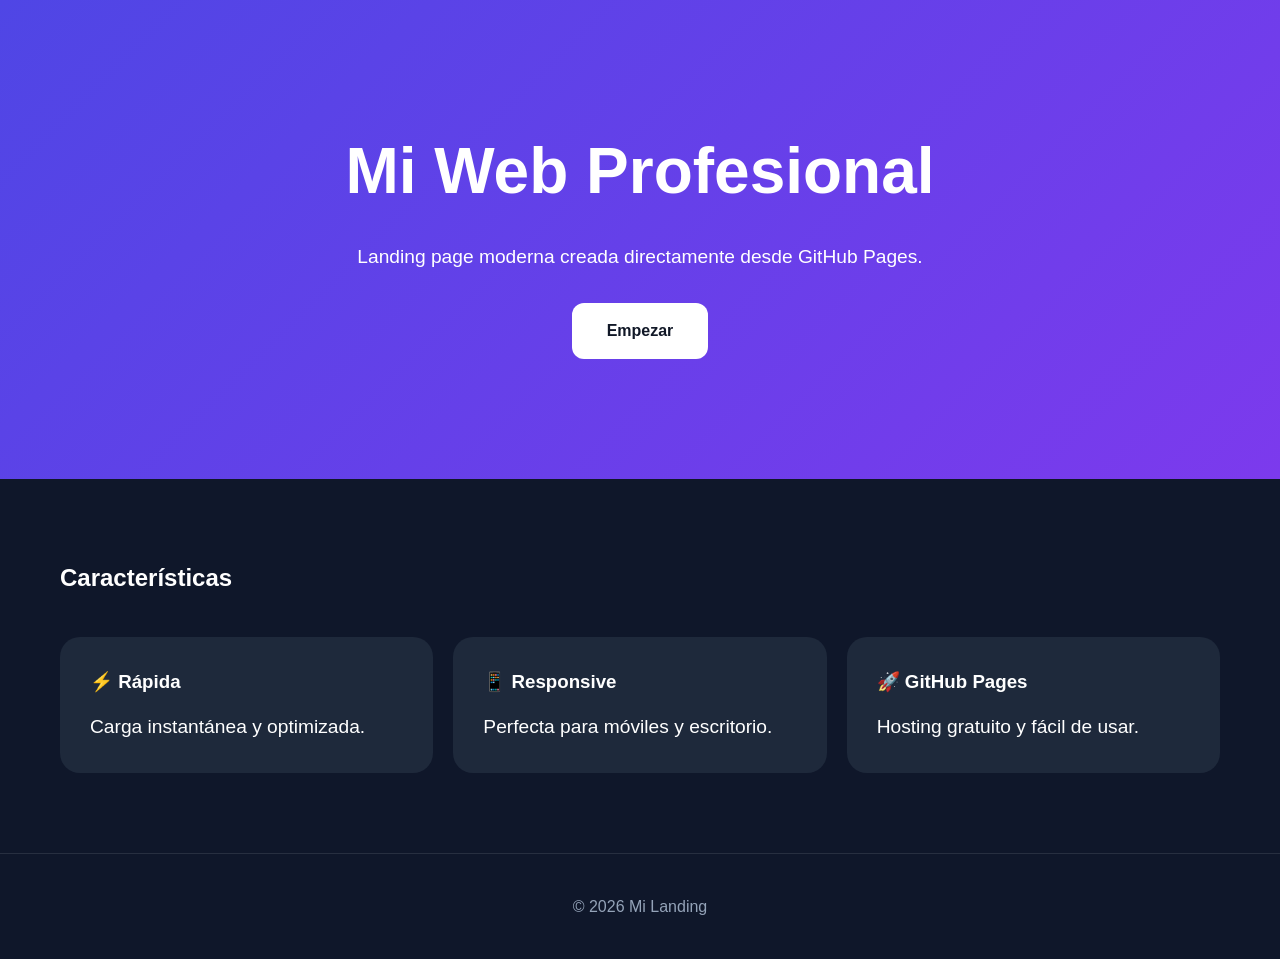
==== index.html @ ab98df6a "Update index.html" ====
<!DOCTYPE html>
<html lang="es">
<head>
  <meta charset="UTF-8">
  <meta name="viewport" content="width=device-width, initial-scale=1.0">
  <title>Mi Landing</title>

  <style>
    *{
      margin:0;
      padding:0;
      box-sizing:border-box;
    }

    body{
      font-family:Arial,sans-serif;
      background:#0f172a;
      color:white;
      line-height:1.6;
    }

    header{
      padding:120px 20px;
      text-align:center;
      background:linear-gradient(135deg,#4f46e5,#7c3aed);
    }

    h1{
      font-size:4rem;
      margin-bottom:20px;
    }

    p{
      max-width:700px;
      margin:auto;
      font-size:1.2rem;
    }

    .btn{
      display:inline-block;
      margin-top:30px;
      padding:15px 35px;
      background:white;
      color:#111827;
      border-radius:12px;
      text-decoration:none;
      font-weight:bold;
    }

    section{
      padding:80px 20px;
      max-width:1200px;
      margin:auto;
    }

    .cards{
      display:grid;
      grid-template-columns:repeat(auto-fit,minmax(250px,1fr));
      gap:20px;
      margin-top:40px;
    }

    .card{
      background:#1e293b;
      padding:30px;
      border-radius:20px;
    }

    .card h3{
      margin-bottom:15px;
    }

    footer{
      text-align:center;
      padding:40px;
      border-top:1px solid rgba(255,255,255,.1);
      color:#94a3b8;
    }
  </style>
  <meta name="description" content="Mi web profesional creada con GitHub Pages">
  <meta name="google-site-verification" content="y4RhcSSkL5xrVpU8_bVdrm8lTZeU_eDW9FTMyWTZdXQ" />
  <title>Mi Web Profesional</title>
</head>
<body>

<header>
  <h1>Mi Web Profesional</h1>
  <p>
    Landing page moderna creada directamente desde GitHub Pages.
  </p>

  <a class="btn" href="#">
    Empezar
  </a>
</header>

<section>
  <h2>Características</h2>

  <div class="cards">

    <div class="card">
      <h3>⚡ Rápida</h3>
      <p>Carga instantánea y optimizada.</p>
    </div>

    <div class="card">
      <h3>📱 Responsive</h3>
      <p>Perfecta para móviles y escritorio.</p>
    </div>

    <div class="card">
      <h3>🚀 GitHub Pages</h3>
      <p>Hosting gratuito y fácil de usar.</p>
    </div>

  </div>
</section>

<footer>
  © 2026 Mi Landing
</footer>

</body>
</html>
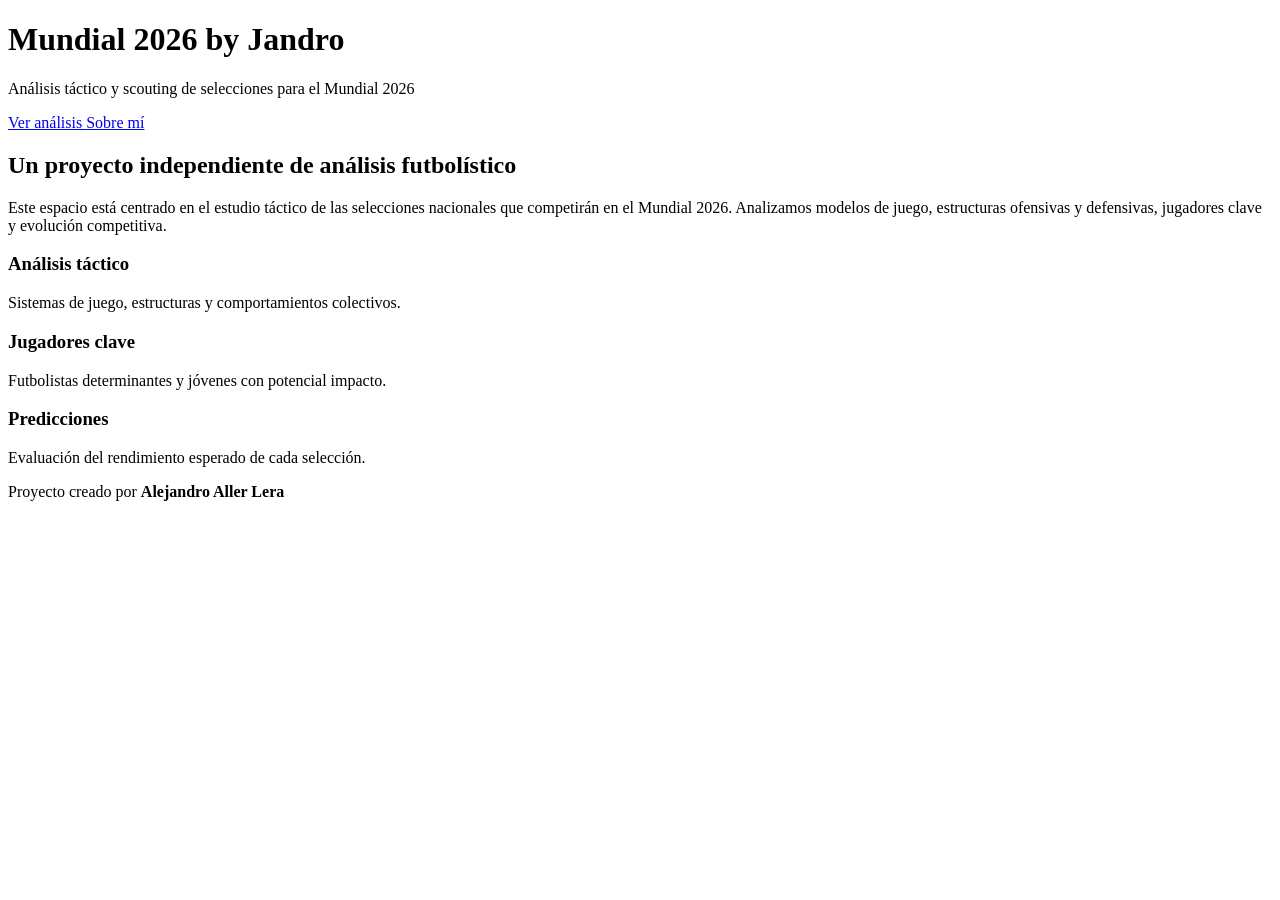
==== commit 888ccbda: "Update index.html" ====
--- a/index.html
+++ b/index.html
@@ -1,125 +1,71 @@
 <!DOCTYPE html>
 <html lang="es">
 <head>
-  <meta charset="UTF-8">
-  <meta name="viewport" content="width=device-width, initial-scale=1.0">
-  <title>Mi Landing</title>
+  <meta charset="UTF-8" />
+  <meta name="viewport" content="width=device-width, initial-scale=1.0" />
+  <title>Mundial 2026 by Jandro</title>
 
-  <style>
-    *{
-      margin:0;
-      padding:0;
-      box-sizing:border-box;
-    }
+  <link rel="stylesheet" href="css/styles.css" />
+</head>
 
-    body{
-      font-family:Arial,sans-serif;
-      background:#0f172a;
-      color:white;
-      line-height:1.6;
-    }
-
-    header{
-      padding:120px 20px;
-      text-align:center;
-      background:linear-gradient(135deg,#4f46e5,#7c3aed);
-    }
-
-    h1{
-      font-size:4rem;
-      margin-bottom:20px;
-    }
-
-    p{
-      max-width:700px;
-      margin:auto;
-      font-size:1.2rem;
-    }
-
-    .btn{
-      display:inline-block;
-      margin-top:30px;
-      padding:15px 35px;
-      background:white;
-      color:#111827;
-      border-radius:12px;
-      text-decoration:none;
-      font-weight:bold;
-    }
-
-    section{
-      padding:80px 20px;
-      max-width:1200px;
-      margin:auto;
-    }
-
-    .cards{
-      display:grid;
-      grid-template-columns:repeat(auto-fit,minmax(250px,1fr));
-      gap:20px;
-      margin-top:40px;
-    }
-
-    .card{
-      background:#1e293b;
-      padding:30px;
-      border-radius:20px;
-    }
-
-    .card h3{
-      margin-bottom:15px;
-    }
-
-    footer{
-      text-align:center;
-      padding:40px;
-      border-top:1px solid rgba(255,255,255,.1);
-      color:#94a3b8;
-    }
-  </style>
-  <meta name="description" content="Mi web profesional creada con GitHub Pages">
-  <meta name="google-site-verification" content="y4RhcSSkL5xrVpU8_bVdrm8lTZeU_eDW9FTMyWTZdXQ" />
-  <title>Mi Web Profesional</title>
-</head>
 <body>
 
-<header>
-  <h1>Mi Web Profesional</h1>
-  <p>
-    Landing page moderna creada directamente desde GitHub Pages.
-  </p>
+  <!-- HERO -->
+  <header class="hero">
+    <h1>Mundial 2026 by Jandro</h1>
 
-  <a class="btn" href="#">
-    Empezar
-  </a>
-</header>
+    <p class="subtitle">
+      Análisis táctico y scouting de selecciones para el Mundial 2026
+    </p>
 
-<section>
-  <h2>Características</h2>
+    <div class="buttons">
+      <a href="pages/selecciones/index.html" class="btn primary">
+        Ver análisis
+      </a>
 
-  <div class="cards">
+      <a href="pages/sobre-mi/index.html" class="btn secondary">
+        Sobre mí
+      </a>
+    </div>
+  </header>
 
+  <!-- PROYECTO -->
+  <section class="section">
+    <h2>Un proyecto independiente de análisis futbolístico</h2>
+
+    <p>
+      Este espacio está centrado en el estudio táctico de las selecciones nacionales
+      que competirán en el Mundial 2026. Analizamos modelos de juego, estructuras
+      ofensivas y defensivas, jugadores clave y evolución competitiva.
+    </p>
+  </section>
+
+  <!-- QUÉ ENCONTRARÁS -->
+  <section class="section grid">
+    
     <div class="card">
-      <h3>⚡ Rápida</h3>
-      <p>Carga instantánea y optimizada.</p>
+      <h3>Análisis táctico</h3>
+      <p>Sistemas de juego, estructuras y comportamientos colectivos.</p>
     </div>
 
     <div class="card">
-      <h3>📱 Responsive</h3>
-      <p>Perfecta para móviles y escritorio.</p>
+      <h3>Jugadores clave</h3>
+      <p>Futbolistas determinantes y jóvenes con potencial impacto.</p>
     </div>
 
     <div class="card">
-      <h3>🚀 GitHub Pages</h3>
-      <p>Hosting gratuito y fácil de usar.</p>
+      <h3>Predicciones</h3>
+      <p>Evaluación del rendimiento esperado de cada selección.</p>
     </div>
 
-  </div>
-</section>
+  </section>
 
-<footer>
-  © 2026 Mi Landing
-</footer>
+  <!-- FIRMA -->
+  <footer class="footer">
+    <p>
+      Proyecto creado por <strong>Alejandro Aller Lera</strong>
+    </p>
+  </footer>
 
 </body>
 </html>
--- a/css/styles.css
+++ b/css/styles.css
@@ -0,0 +1 @@
+
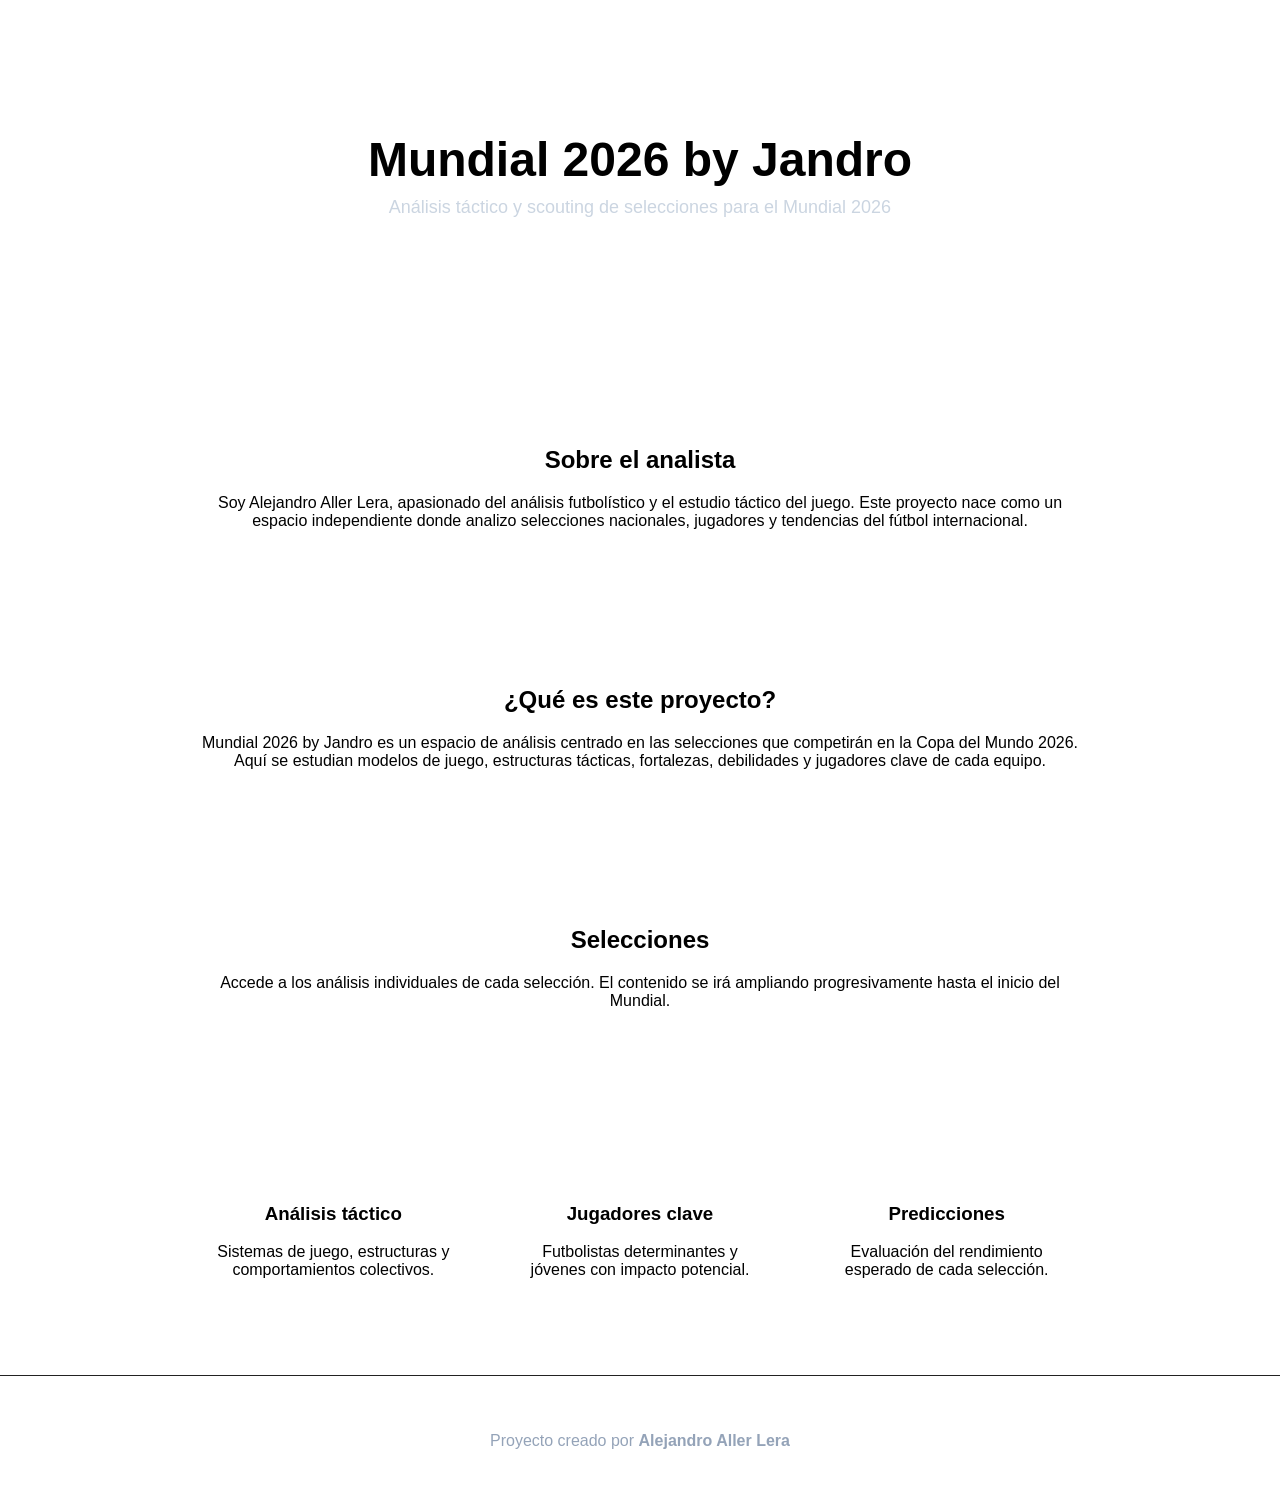
==== commit 66554d62: "Update index.html" ====
--- a/index.html
+++ b/index.html
@@ -4,7 +4,6 @@
   <meta charset="UTF-8" />
   <meta name="viewport" content="width=device-width, initial-scale=1.0" />
   <title>Mundial 2026 by Jandro</title>
-
   <link rel="stylesheet" href="css/styles.css" />
 </head>
 
@@ -18,31 +17,50 @@
       Análisis táctico y scouting de selecciones para el Mundial 2026
     </p>
 
-    <div class="buttons">
-      <a href="pages/selecciones/index.html" class="btn primary">
-        Ver análisis
-      </a>
+    <a href="pages/selecciones/index.html" class="btn primary">
+      Explorar selecciones
+    </a>
+  </header>
 
-      <a href="pages/sobre-mi/index.html" class="btn secondary">
-        Sobre mí
-      </a>
-    </div>
-  </header>
+  <!-- SOBRE MÍ (RESUMIDO) -->
+  <section class="section">
+    <h2>Sobre el analista</h2>
+
+    <p>
+      Soy Alejandro Aller Lera, apasionado del análisis futbolístico y el estudio táctico del juego.
+      Este proyecto nace como un espacio independiente donde analizo selecciones nacionales,
+      jugadores y tendencias del fútbol internacional.
+    </p>
+  </section>
 
   <!-- PROYECTO -->
   <section class="section">
-    <h2>Un proyecto independiente de análisis futbolístico</h2>
+    <h2>¿Qué es este proyecto?</h2>
 
     <p>
-      Este espacio está centrado en el estudio táctico de las selecciones nacionales
-      que competirán en el Mundial 2026. Analizamos modelos de juego, estructuras
-      ofensivas y defensivas, jugadores clave y evolución competitiva.
+      Mundial 2026 by Jandro es un espacio de análisis centrado en las selecciones que competirán
+      en la Copa del Mundo 2026. Aquí se estudian modelos de juego, estructuras tácticas,
+      fortalezas, debilidades y jugadores clave de cada equipo.
     </p>
+  </section>
+
+  <!-- SELECCIONES -->
+  <section class="section">
+    <h2>Selecciones</h2>
+
+    <p>
+      Accede a los análisis individuales de cada selección. El contenido se irá ampliando progresivamente
+      hasta el inicio del Mundial.
+    </p>
+
+    <a href="pages/selecciones/index.html" class="btn primary">
+      Ir a selecciones
+    </a>
   </section>
 
   <!-- QUÉ ENCONTRARÁS -->
   <section class="section grid">
-    
+
     <div class="card">
       <h3>Análisis táctico</h3>
       <p>Sistemas de juego, estructuras y comportamientos colectivos.</p>
@@ -50,7 +68,7 @@
 
     <div class="card">
       <h3>Jugadores clave</h3>
-      <p>Futbolistas determinantes y jóvenes con potencial impacto.</p>
+      <p>Futbolistas determinantes y jóvenes con impacto potencial.</p>
     </div>
 
     <div class="card">
--- a/css/styles.css
+++ b/css/styles.css
@@ -1 +1,108 @@
+body {
+  margin: 0;
+  font-family: Arial, sans-serif;
+  background-color: var(--bg);
+  color: var(--text);
+}
 
+/* HERO */
+.hero {
+  text-align: center;
+  padding: 100px 20px;
+}
+
+.hero h1 {
+  font-size: 48px;
+  margin-bottom: 10px;
+}
+
+.subtitle {
+  color: #cbd5e1;
+  font-size: 18px;
+  max-width: 600px;
+  margin: 0 auto 30px;
+}
+
+/* BOTONES */
+.buttons {
+  display: flex;
+  justify-content: center;
+  gap: 15px;
+}
+
+.btn {
+  padding: 12px 20px;
+  text-decoration: none;
+  border-radius: 10px;
+  font-weight: bold;
+}
+
+.primary {
+  background: var(--red);
+  color: white;
+}
+
+.primary:hover {
+  background: #be123c;
+}
+
+.secondary {
+  border: 1px solid var(--border);
+  color: var(--text);
+}
+
+/* SECCIONES */
+.section {
+  padding: 60px 20px;
+  max-width: 900px;
+  margin: auto;
+  text-align: center;
+}
+
+.section h2 {
+  margin-bottom: 20px;
+}
+
+/* GRID */
+.grid {
+  display: grid;
+  grid-template-columns: repeat(3, 1fr);
+  gap: 20px;
+}
+
+/* CARDS */
+.card {
+  background: var(--card);
+  padding: 20px;
+  border-radius: 12px;
+  border: 1px solid var(--border);
+  transition: 0.2s;
+}
+
+.card:hover {
+  transform: translateY(-3px);
+  border-color: var(--blue);
+}
+
+/* FOOTER */
+.footer {
+  text-align: center;
+  padding: 40px;
+  border-top: 1px solid #222;
+  color: #94a3b8;
+}
+
+/* RESPONSIVE */
+@media (max-width: 768px) {
+  .hero h1 {
+    font-size: 32px;
+  }
+
+  .grid {
+    grid-template-columns: 1fr;
+  }
+
+  .buttons {
+    flex-direction: column;
+  }
+}
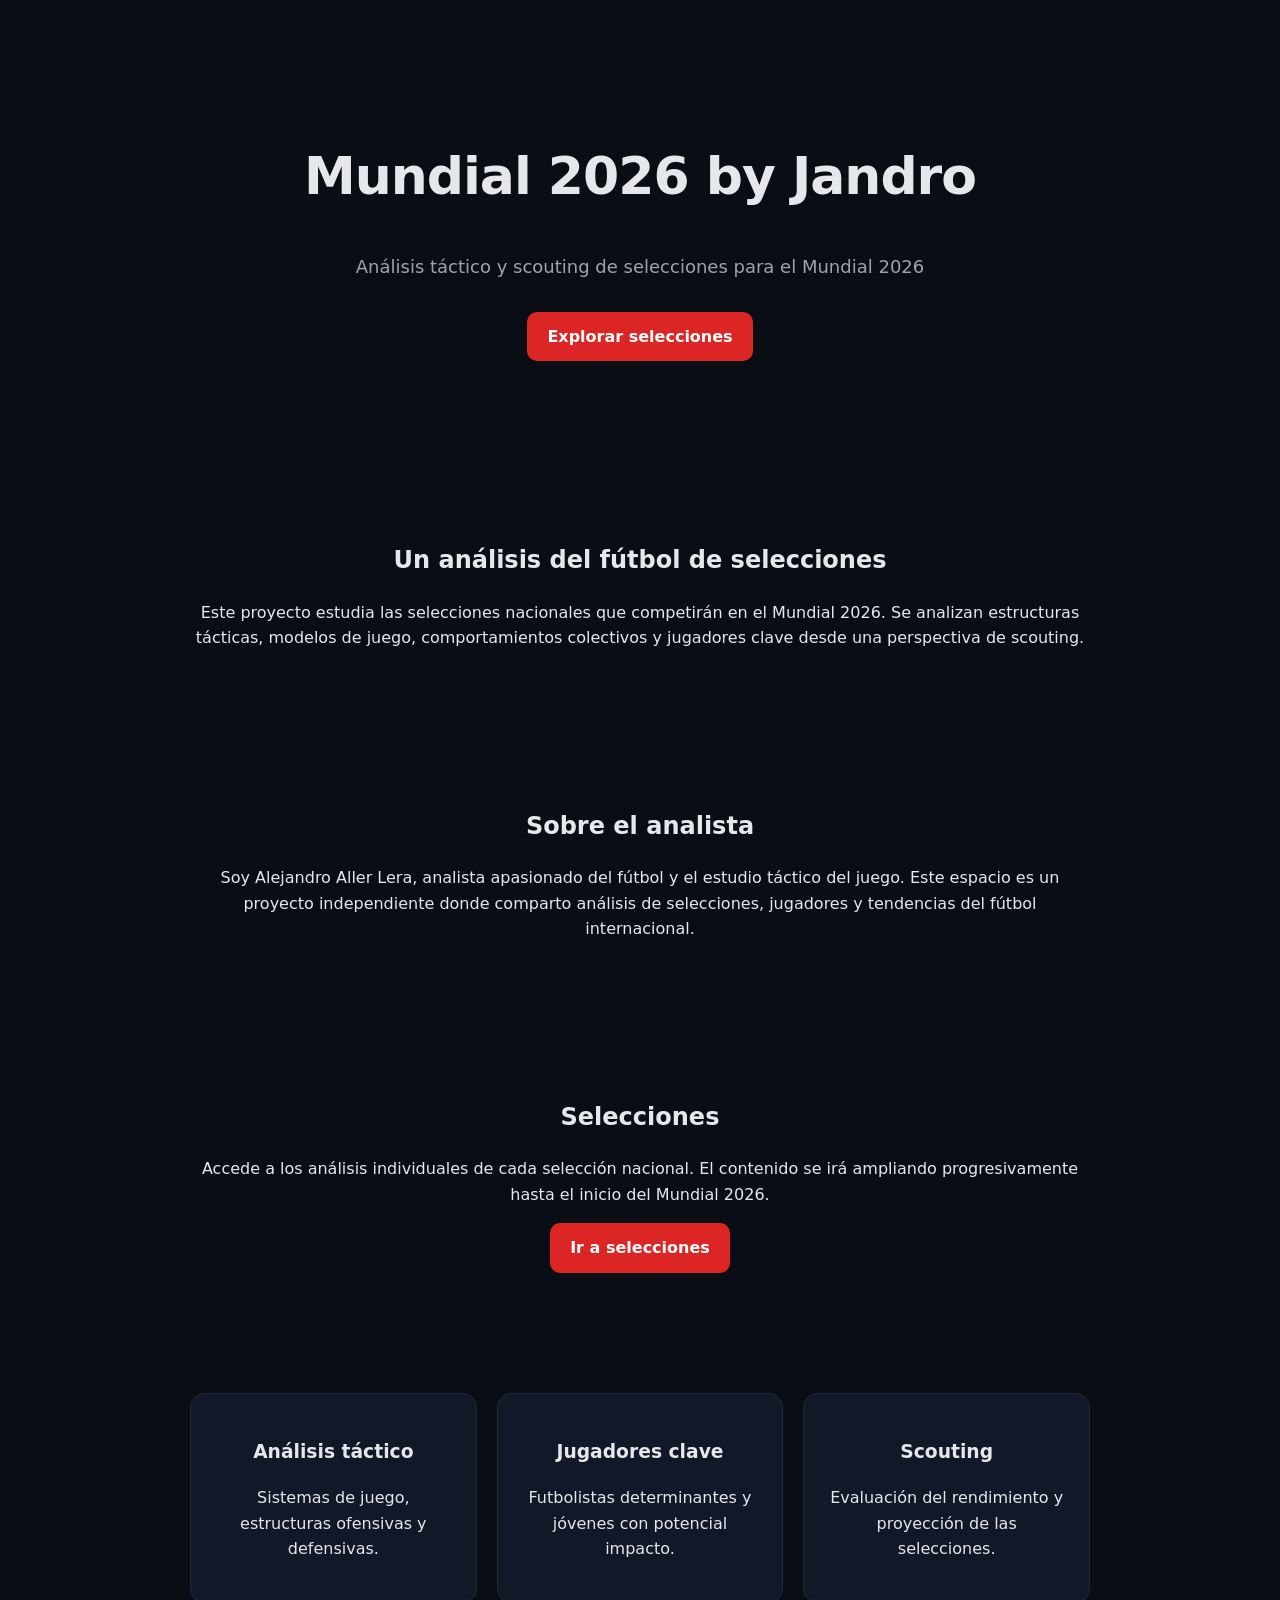
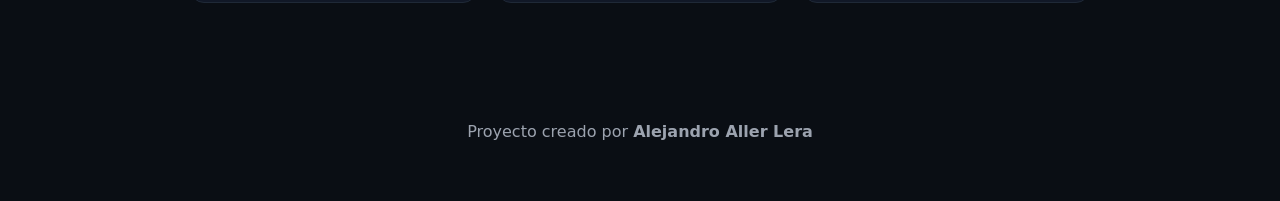
==== commit 3489f108: "Update index.html" ====
--- a/index.html
+++ b/index.html
@@ -4,7 +4,8 @@
   <meta charset="UTF-8" />
   <meta name="viewport" content="width=device-width, initial-scale=1.0" />
   <title>Mundial 2026 by Jandro</title>
-  <link rel="stylesheet" href="css/styles.css" />
+
+  <link rel="stylesheet" href="css/styles.css?v=2" />
 </head>
 
 <body>
@@ -22,35 +23,35 @@
     </a>
   </header>
 
+  <!-- SOBRE EL PROYECTO -->
+  <section class="section">
+    <h2>Un análisis del fútbol de selecciones</h2>
+
+    <p>
+      Este proyecto estudia las selecciones nacionales que competirán en el Mundial 2026.
+      Se analizan estructuras tácticas, modelos de juego, comportamientos colectivos
+      y jugadores clave desde una perspectiva de scouting.
+    </p>
+  </section>
+
   <!-- SOBRE MÍ (RESUMIDO) -->
   <section class="section">
     <h2>Sobre el analista</h2>
 
     <p>
-      Soy Alejandro Aller Lera, apasionado del análisis futbolístico y el estudio táctico del juego.
-      Este proyecto nace como un espacio independiente donde analizo selecciones nacionales,
+      Soy Alejandro Aller Lera, analista apasionado del fútbol y el estudio táctico del juego.
+      Este espacio es un proyecto independiente donde comparto análisis de selecciones,
       jugadores y tendencias del fútbol internacional.
     </p>
   </section>
 
-  <!-- PROYECTO -->
-  <section class="section">
-    <h2>¿Qué es este proyecto?</h2>
-
-    <p>
-      Mundial 2026 by Jandro es un espacio de análisis centrado en las selecciones que competirán
-      en la Copa del Mundo 2026. Aquí se estudian modelos de juego, estructuras tácticas,
-      fortalezas, debilidades y jugadores clave de cada equipo.
-    </p>
-  </section>
-
-  <!-- SELECCIONES -->
+  <!-- ACCESO A SELECCIONES -->
   <section class="section">
     <h2>Selecciones</h2>
 
     <p>
-      Accede a los análisis individuales de cada selección. El contenido se irá ampliando progresivamente
-      hasta el inicio del Mundial.
+      Accede a los análisis individuales de cada selección nacional. El contenido se irá ampliando
+      progresivamente hasta el inicio del Mundial 2026.
     </p>
 
     <a href="pages/selecciones/index.html" class="btn primary">
@@ -58,27 +59,27 @@
     </a>
   </section>
 
-  <!-- QUÉ ENCONTRARÁS -->
+  <!-- CONTENIDO -->
   <section class="section grid">
 
     <div class="card">
       <h3>Análisis táctico</h3>
-      <p>Sistemas de juego, estructuras y comportamientos colectivos.</p>
+      <p>Sistemas de juego, estructuras ofensivas y defensivas.</p>
     </div>
 
     <div class="card">
       <h3>Jugadores clave</h3>
-      <p>Futbolistas determinantes y jóvenes con impacto potencial.</p>
+      <p>Futbolistas determinantes y jóvenes con potencial impacto.</p>
     </div>
 
     <div class="card">
-      <h3>Predicciones</h3>
-      <p>Evaluación del rendimiento esperado de cada selección.</p>
+      <h3>Scouting</h3>
+      <p>Evaluación del rendimiento y proyección de las selecciones.</p>
     </div>
 
   </section>
 
-  <!-- FIRMA -->
+  <!-- FOOTER -->
   <footer class="footer">
     <p>
       Proyecto creado por <strong>Alejandro Aller Lera</strong>
--- a/css/styles.css
+++ b/css/styles.css
@@ -1,49 +1,63 @@
+:root {
+  --bg: #0A0E14;        /* fondo más elegante */
+  --surface: #111827;   /* cards */
+  --text: #E5E7EB;      /* texto principal */
+  --muted: #9CA3AF;     /* texto secundario */
+
+  --accent: #DC2626;    /* rojo principal (menos brillante) */
+  --accent-hover: #B91C1C;
+
+  --line: #1F2937;      /* bordes suaves */
+  --blue: #3B82F6;      /* solo apoyo visual */
+}
+
 body {
   margin: 0;
-  font-family: Arial, sans-serif;
+  font-family: system-ui, -apple-system, Segoe UI, Roboto, Arial, sans-serif;
   background-color: var(--bg);
   color: var(--text);
+  line-height: 1.6;
 }
 
-/* HERO */
+/* =======================
+   HERO
+======================= */
 .hero {
   text-align: center;
   padding: 100px 20px;
 }
 
 .hero h1 {
-  font-size: 48px;
-  margin-bottom: 10px;
+  font-size: 52px;
+  letter-spacing: -1px;
 }
 
 .subtitle {
-  color: #cbd5e1;
+  color: var(--muted);
   font-size: 18px;
   max-width: 600px;
   margin: 0 auto 30px;
 }
 
-/* BOTONES */
-.buttons {
-  display: flex;
-  justify-content: center;
-  gap: 15px;
-}
-
+/* =======================
+   BOTONES
+======================= */
 .btn {
+  display: inline-block;
   padding: 12px 20px;
   text-decoration: none;
   border-radius: 10px;
   font-weight: bold;
+  transition: 0.2s;
 }
 
 .primary {
-  background: var(--red);
+  background: var(--accent);
   color: white;
 }
 
 .primary:hover {
-  background: #be123c;
+  background: var(--accent-hover);
 }
 
 .secondary {
@@ -51,7 +65,13 @@
   color: var(--text);
 }
 
-/* SECCIONES */
+.secondary:hover {
+  border-color: white;
+}
+
+/* =======================
+   SECCIONES
+======================= */
 .section {
   padding: 60px 20px;
   max-width: 900px;
@@ -63,36 +83,41 @@
   margin-bottom: 20px;
 }
 
-/* GRID */
+/* =======================
+   GRID CARDS
+======================= */
 .grid {
   display: grid;
   grid-template-columns: repeat(3, 1fr);
   gap: 20px;
 }
 
-/* CARDS */
 .card {
-  background: var(--card);
-  padding: 20px;
-  border-radius: 12px;
-  border: 1px solid var(--border);
-  transition: 0.2s;
+  background: var(--surface);
+  padding: 24px;
+  border-radius: 14px;
+  border: 1px solid var(--line);
+  transition: 0.25s;
 }
 
 .card:hover {
-  transform: translateY(-3px);
+  transform: translateY(-4px);
   border-color: var(--blue);
 }
 
-/* FOOTER */
+/* =======================
+   FOOTER
+======================= */
 .footer {
   text-align: center;
   padding: 40px;
-  border-top: 1px solid #222;
-  color: #94a3b8;
+  border-top: 1px solid var(--border);
+  color: var(--muted);
 }
 
-/* RESPONSIVE */
+/* =======================
+   RESPONSIVE
+======================= */
 @media (max-width: 768px) {
   .hero h1 {
     font-size: 32px;
@@ -101,8 +126,4 @@
   .grid {
     grid-template-columns: 1fr;
   }
-
-  .buttons {
-    flex-direction: column;
-  }
 }
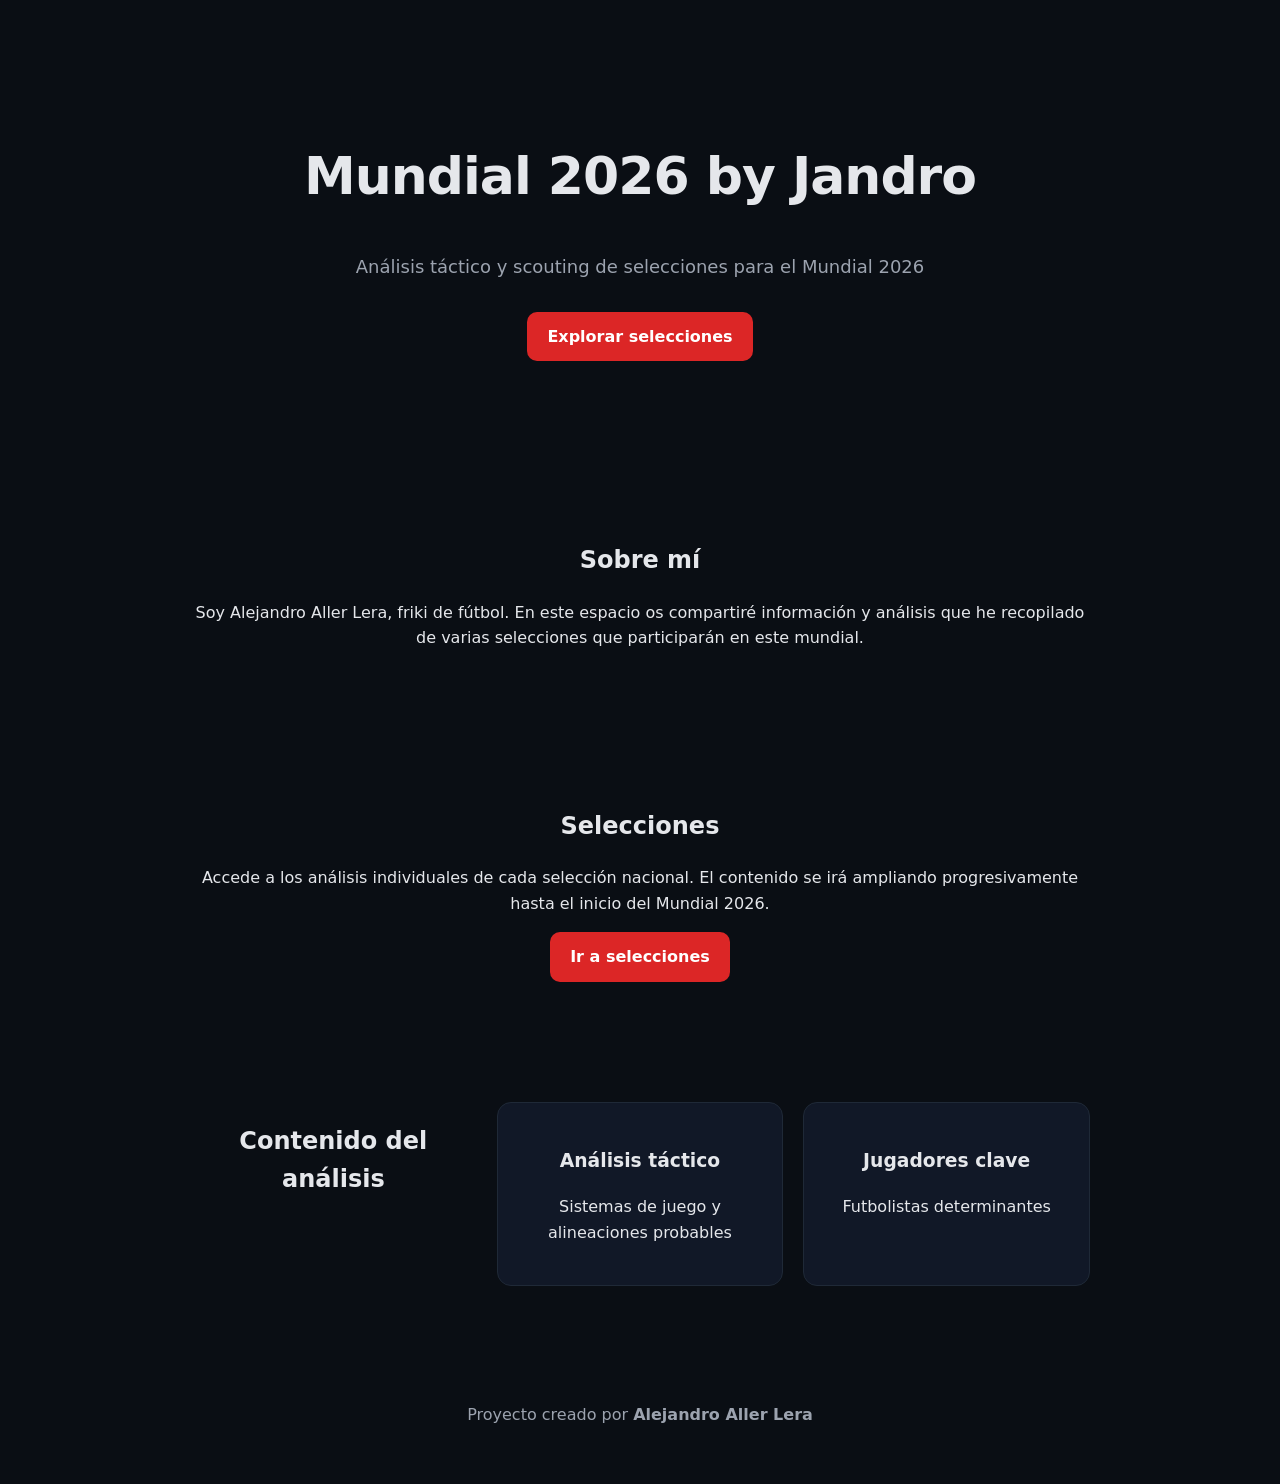
==== commit 04aca9e2: "Update index.html" ====
--- a/index.html
+++ b/index.html
@@ -23,25 +23,15 @@
     </a>
   </header>
 
-  <!-- SOBRE EL PROYECTO -->
-  <section class="section">
-    <h2>Un análisis del fútbol de selecciones</h2>
 
-    <p>
-      Este proyecto estudia las selecciones nacionales que competirán en el Mundial 2026.
-      Se analizan estructuras tácticas, modelos de juego, comportamientos colectivos
-      y jugadores clave desde una perspectiva de scouting.
-    </p>
-  </section>
 
   <!-- SOBRE MÍ (RESUMIDO) -->
   <section class="section">
-    <h2>Sobre el analista</h2>
+    <h2>Sobre mí</h2>
 
     <p>
-      Soy Alejandro Aller Lera, analista apasionado del fútbol y el estudio táctico del juego.
-      Este espacio es un proyecto independiente donde comparto análisis de selecciones,
-      jugadores y tendencias del fútbol internacional.
+      Soy Alejandro Aller Lera, friki de fútbol. En este espacio os compartiré información 
+      y análisis que he recopilado de varias selecciones que participarán en este mundial.
     </p>
   </section>
 
@@ -61,20 +51,17 @@
 
   <!-- CONTENIDO -->
   <section class="section grid">
-
+    
+    <h2>Contenido del análisis</h2>
+    
     <div class="card">
       <h3>Análisis táctico</h3>
-      <p>Sistemas de juego, estructuras ofensivas y defensivas.</p>
+      <p>Sistemas de juego y alineaciones probables</p>
     </div>
 
     <div class="card">
       <h3>Jugadores clave</h3>
-      <p>Futbolistas determinantes y jóvenes con potencial impacto.</p>
-    </div>
-
-    <div class="card">
-      <h3>Scouting</h3>
-      <p>Evaluación del rendimiento y proyección de las selecciones.</p>
+      <p>Futbolistas determinantes</p>
     </div>
 
   </section>
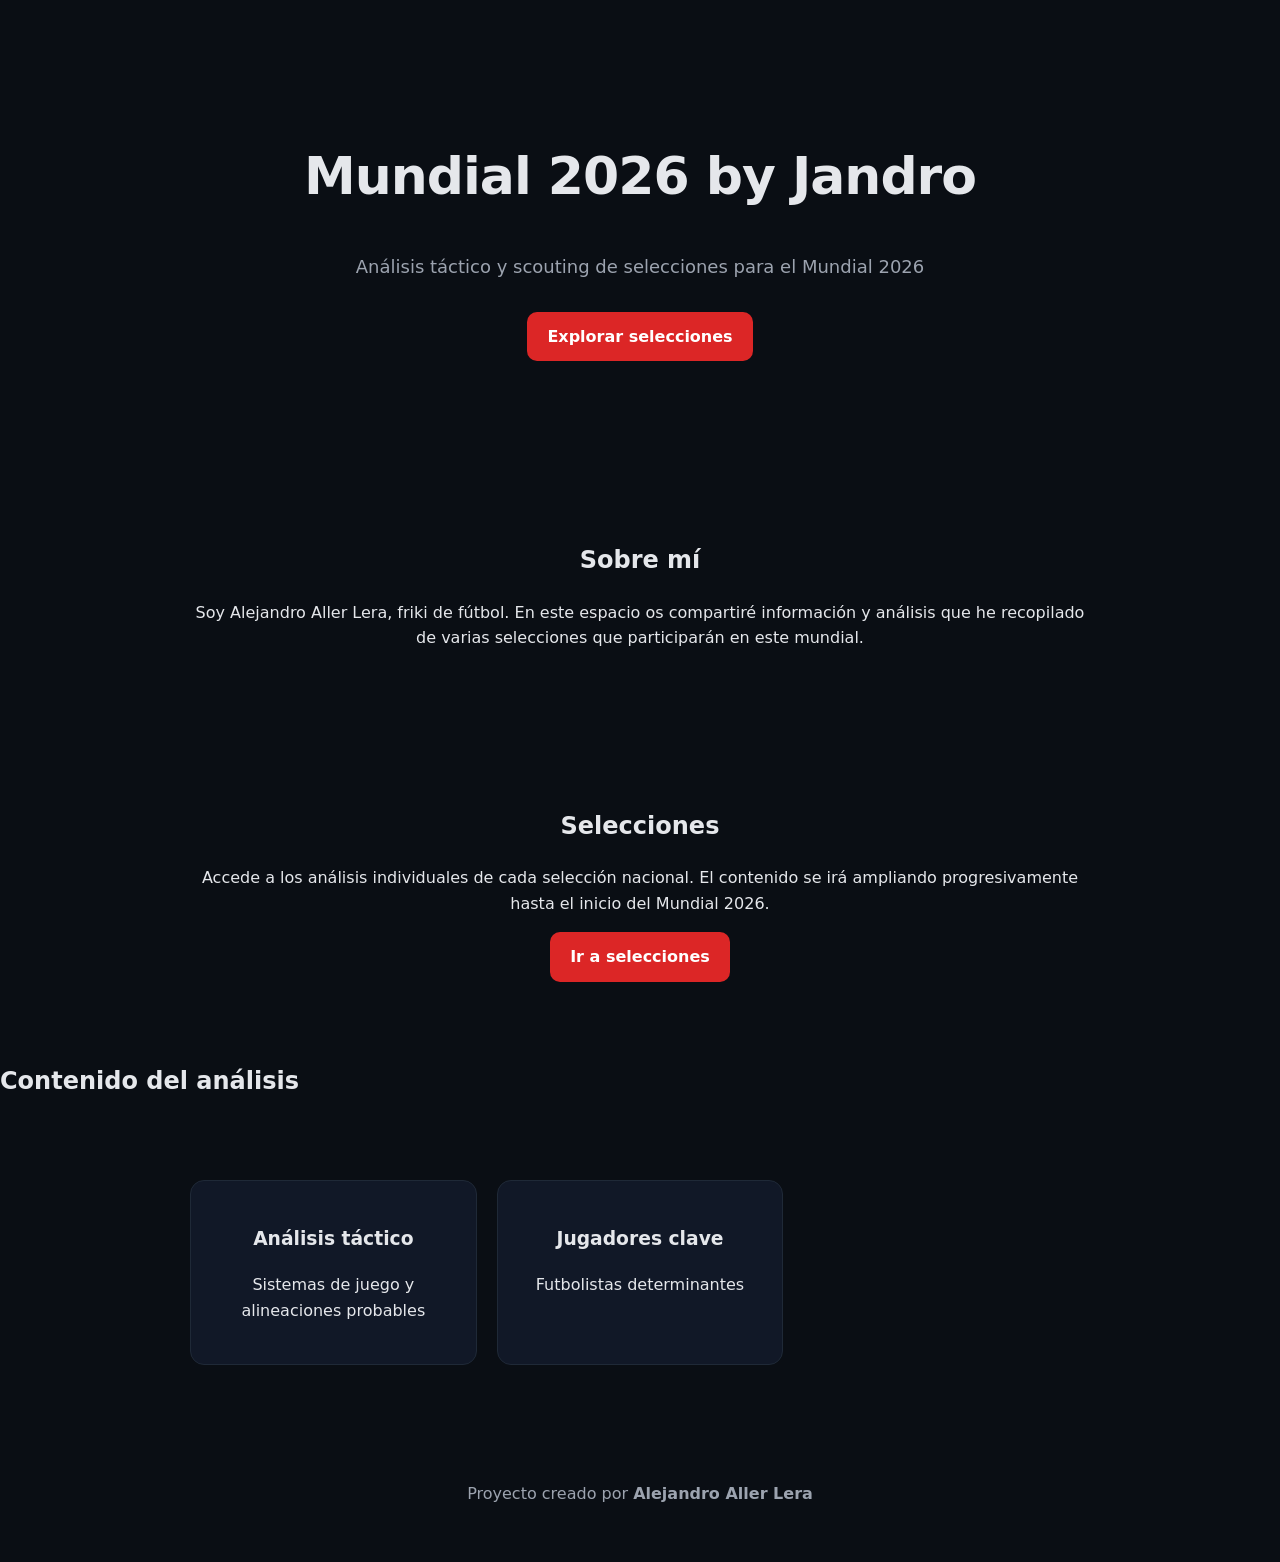
==== commit 1124ad89: "commit" ====
--- a/index.html
+++ b/index.html
@@ -49,10 +49,12 @@
     </a>
   </section>
 
+  <h2>Contenido del análisis</h2>
+
   <!-- CONTENIDO -->
   <section class="section grid">
     
-    <h2>Contenido del análisis</h2>
+    
     
     <div class="card">
       <h3>Análisis táctico</h3>
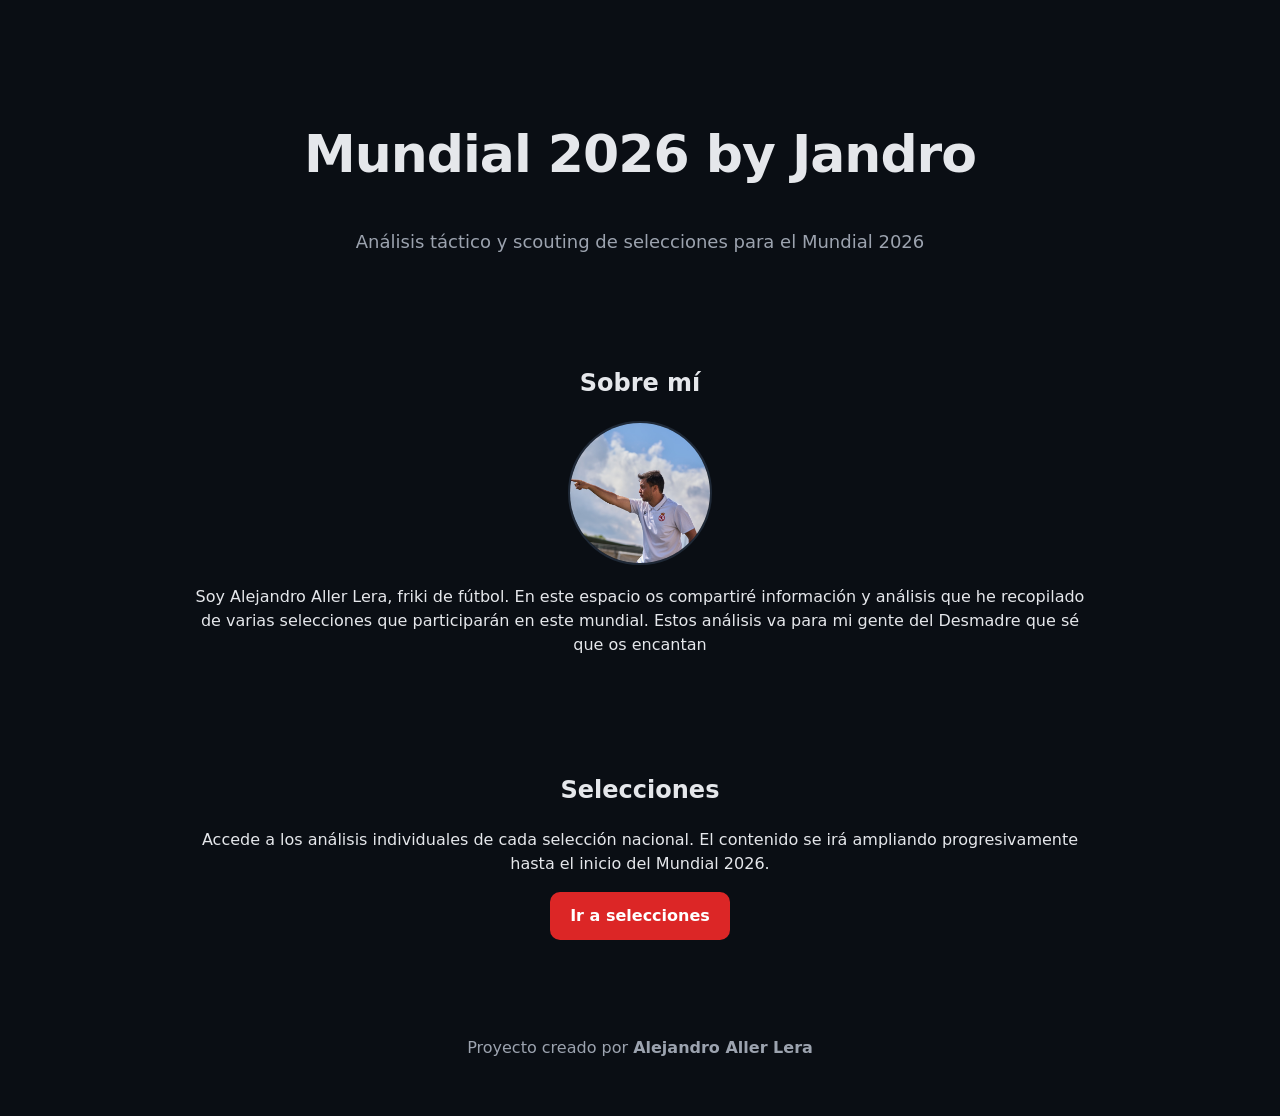
==== commit 10e1f153: "xd" ====
--- a/index.html
+++ b/index.html
@@ -18,20 +18,18 @@
       Análisis táctico y scouting de selecciones para el Mundial 2026
     </p>
 
-    <a href="pages/selecciones/index.html" class="btn primary">
-      Explorar selecciones
-    </a>
   </header>
-
-
 
   <!-- SOBRE MÍ (RESUMIDO) -->
   <section class="section">
     <h2>Sobre mí</h2>
 
+    <img src="img/sobremi.jpg" alt="Foto de Alejandro Aller Lera" class="profile-img" />
+
     <p>
       Soy Alejandro Aller Lera, friki de fútbol. En este espacio os compartiré información 
-      y análisis que he recopilado de varias selecciones que participarán en este mundial.
+      y análisis que he recopilado de varias selecciones que participarán en este mundial. 
+      Estos análisis va para mi gente del Desmadre que sé que os encantan
     </p>
   </section>
 
@@ -49,25 +47,6 @@
     </a>
   </section>
 
-  <h2>Contenido del análisis</h2>
-
-  <!-- CONTENIDO -->
-  <section class="section grid">
-    
-    
-    
-    <div class="card">
-      <h3>Análisis táctico</h3>
-      <p>Sistemas de juego y alineaciones probables</p>
-    </div>
-
-    <div class="card">
-      <h3>Jugadores clave</h3>
-      <p>Futbolistas determinantes</p>
-    </div>
-
-  </section>
-
   <!-- FOOTER -->
   <footer class="footer">
     <p>
--- a/css/styles.css
+++ b/css/styles.css
@@ -16,7 +16,7 @@
   font-family: system-ui, -apple-system, Segoe UI, Roboto, Arial, sans-serif;
   background-color: var(--bg);
   color: var(--text);
-  line-height: 1.6;
+  line-height: 1.5;
 }
 
 /* =======================
@@ -24,7 +24,9 @@
 ======================= */
 .hero {
   text-align: center;
-  padding: 100px 20px;
+  padding: 80px 20px 40px;
+  max-width: 900px;
+  margin: 0 auto;
 }
 
 .hero h1 {
@@ -73,7 +75,7 @@
    SECCIONES
 ======================= */
 .section {
-  padding: 60px 20px;
+  padding: 40px 20px;
   max-width: 900px;
   margin: auto;
   text-align: center;
@@ -81,6 +83,10 @@
 
 .section h2 {
   margin-bottom: 20px;
+}
+
+.section:first-of-type {
+  padding-top: 20px;
 }
 
 /* =======================
@@ -98,6 +104,9 @@
   border-radius: 14px;
   border: 1px solid var(--line);
   transition: 0.25s;
+  display: block;
+  text-decoration: none;
+  color: inherit;
 }
 
 .card:hover {
@@ -127,3 +136,13 @@
     grid-template-columns: 1fr;
   }
 }
+
+.profile-img {
+  width: 140px;
+  height: 140px;
+  object-fit: cover;
+  border-radius: 50%;
+  margin: 20px auto;
+  display: block;
+  border: 2px solid var(--line);
+}
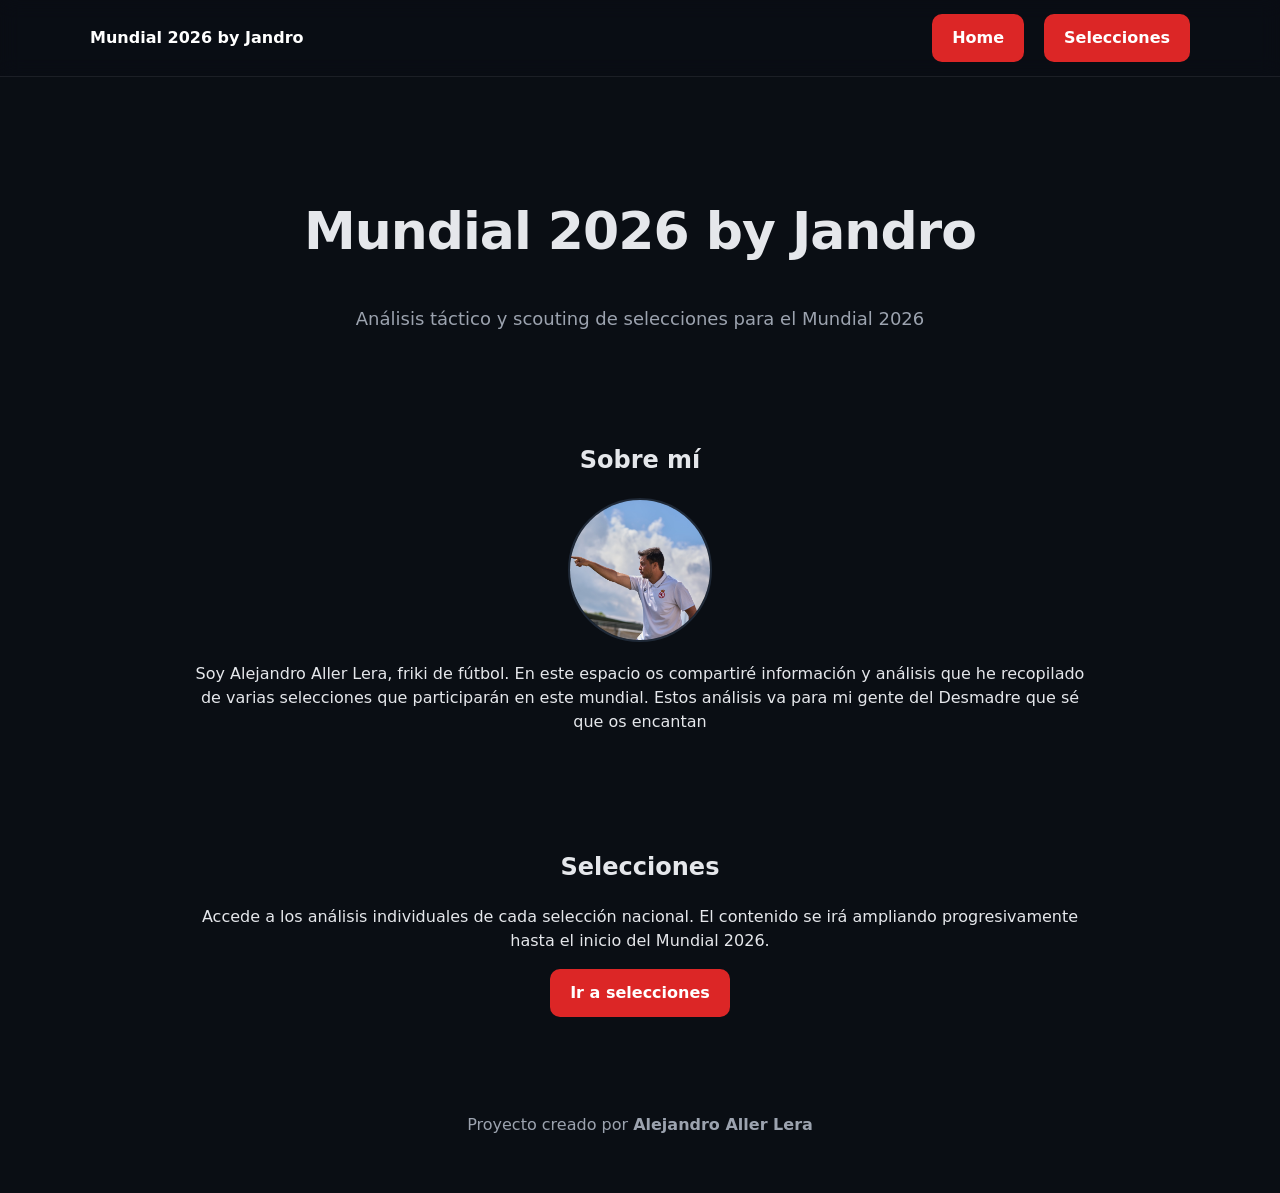
==== commit f7057348: "XD" ====
--- a/index.html
+++ b/index.html
@@ -1,5 +1,6 @@
 <!DOCTYPE html>
 <html lang="es">
+
 <head>
   <meta charset="UTF-8" />
   <meta name="viewport" content="width=device-width, initial-scale=1.0" />
@@ -9,6 +10,24 @@
 </head>
 
 <body>
+  <nav class="navbar">
+    <div class="nav-container">
+
+      <a href="/index.html" class="nav-logo">
+        Mundial 2026 by Jandro
+      </a>
+
+      <div class="nav-links">
+        <a href="index.html" class="btn primary">
+          Home
+        </a>
+        <a href="pages/selecciones/index.html" class="btn primary">
+          Selecciones
+        </a>
+      </div>
+
+    </div>
+  </nav>
 
   <!-- HERO -->
   <header class="hero">
@@ -27,8 +46,8 @@
     <img src="img/sobremi.jpg" alt="Foto de Alejandro Aller Lera" class="profile-img" />
 
     <p>
-      Soy Alejandro Aller Lera, friki de fútbol. En este espacio os compartiré información 
-      y análisis que he recopilado de varias selecciones que participarán en este mundial. 
+      Soy Alejandro Aller Lera, friki de fútbol. En este espacio os compartiré información
+      y análisis que he recopilado de varias selecciones que participarán en este mundial.
       Estos análisis va para mi gente del Desmadre que sé que os encantan
     </p>
   </section>
@@ -55,4 +74,5 @@
   </footer>
 
 </body>
-</html>
+
+</html>
--- a/css/styles.css
+++ b/css/styles.css
@@ -100,13 +100,19 @@
 
 .card {
   background: var(--surface);
-  padding: 24px;
+  padding: 20px;
   border-radius: 14px;
   border: 1px solid var(--line);
   transition: 0.25s;
+}
+
+.card img {
+  width: 100%;
+  max-width: 700px;
+  height: auto;
   display: block;
-  text-decoration: none;
-  color: inherit;
+  margin: 0 auto;
+  border-radius: 10px;
 }
 
 .card:hover {
@@ -146,3 +152,130 @@
   display: block;
   border: 2px solid var(--line);
 }
+
+/* =======================
+  SELECCIONES
+======================= */
+
+body.selection-page {
+  background: linear-gradient(
+    180deg,
+    #f8fafc 0%,
+    #eef6ff 100%
+  );
+
+  color: #1f2937;
+}
+
+.selection-page .hero {
+  padding: 70px 20px;
+  background: linear-gradient(
+    135deg,
+    var(--team-primary),
+    var(--team-secondary)
+  );
+
+  color: white;
+  border-radius: 0 0 25px 25px;
+}
+
+.selection-page .card {
+  background: white;
+  border: none;
+
+  box-shadow:
+    0 4px 15px rgba(0,0,0,.08);
+
+  border-radius: 18px;
+}
+
+.selection-page h2 {
+  color: var(--team-secondary);
+}
+
+.selections-hub {
+  background: linear-gradient(
+    180deg,
+    #f8fafc 0%,
+    #eef6ff 100%
+  );
+  background: none;
+  color: #1f2937;
+}
+
+.selections-hub .hero h1 {
+  color: #1f2937;
+}
+
+.selections-hub .subtitle {
+  color: #4b5563;
+}
+
+.selections-hub .card {
+  position: relative;
+  overflow: hidden;
+  color: #9CA3AF;
+}
+
+.selections-hub .card::before {
+  content: "";
+  position: absolute;
+  top: 0;
+  left: 0;
+  height: 4px;
+  width: 100%;
+  background: linear-gradient(90deg, #f4d03f, #2e86de, #e74c3c);
+}
+
+/* =======================
+  COLOMBIA
+======================= */
+.colombia {
+  --team-primary: #f4d03f;
+  --team-secondary: #2e86de;
+  --team-accent: #e74c3c;
+}
+
+.navbar {
+  position: sticky;
+  top: 0;
+  z-index: 1000;
+
+  background: rgba(10, 14, 20, 0.85);
+  backdrop-filter: blur(10px);
+
+  border-bottom: 1px solid rgba(255,255,255,0.08);
+}
+
+.nav-container {
+  max-width: 1100px;
+  margin: auto;
+  padding: 14px 20px;
+
+  display: flex;
+  justify-content: space-between;
+  align-items: center;
+}
+
+.nav-logo {
+  color: white;
+  text-decoration: none;
+  font-weight: bold;
+  font-size: 16px;
+}
+
+.nav-links {
+  display: flex;
+  gap: 20px;
+}
+
+.nav-link {
+  color: #cbd5e1;
+  text-decoration: none;
+  font-size: 14px;
+  transition: 0.2s;
+}
+
+.nav-link:hover {
+  color: white;
+}
